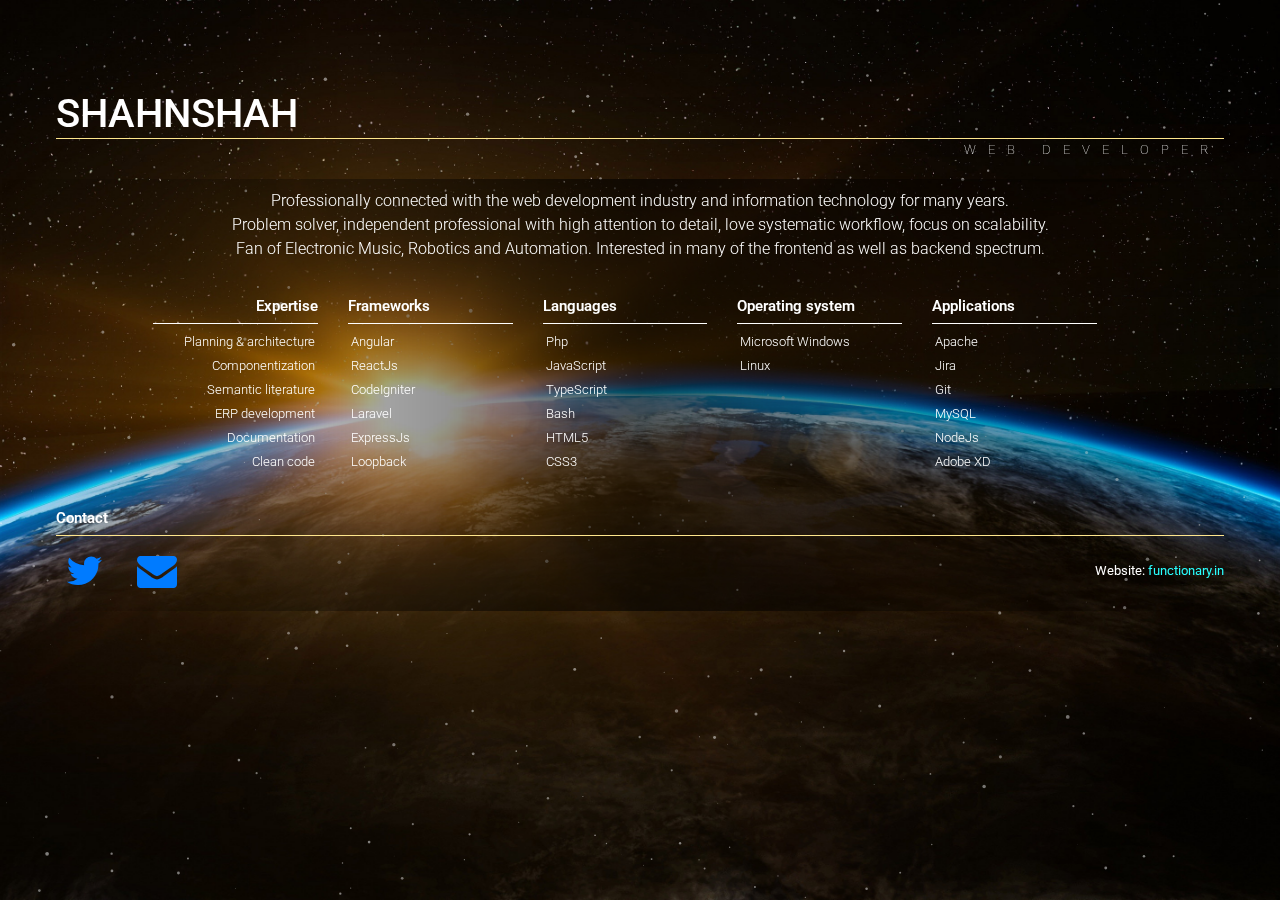
==== index.html @ ce863315 "website link added" ====
<!DOCTYPE html>
<html lang="en">

<head>
    <meta charset="UTF-8">
    <meta name="viewport" content="width=device-width, initial-scale=1.0">
    <meta http-equiv="X-UA-Compatible" content="ie=edge">
    <title>Shahnshah malik</title>

    <meta name="title" content="Shahnshah malik | I build tools for the web">
    <meta name="description"
        content="Get your website developed in HTML/CSS/CSS3, Angular, React, CodeIgniter, Laravel, PHP with backends like Express, MySQL, Linux. Get a PWA or a Hybrid Web App free">
    <meta name="keywords"
        content="HTML/CSS/CSS3, Angular, React, CodeIgniter, Laravel, PHP, Express, MySQL, Linux, BASH, Git">
    <meta name="robots" content="index, follow">
    <meta http-equiv="Content-Type" content="text/html; charset=utf-8">
    <meta name="language" content="English">
    <meta name="revisit-after" content="30 days">

    <link rel="stylesheet" href="https://stackpath.bootstrapcdn.com/bootstrap/4.3.1/css/bootstrap.min.css">
    <link rel="stylesheet" href="style.css">
    <link rel="stylesheet" href="mobile.css">
    <link rel="stylesheet" href="desktop.css">
    <script src="https://code.jquery.com/jquery-3.4.1.min.js"
        integrity="sha256-CSXorXvZcTkaix6Yvo6HppcZGetbYMGWSFlBw8HfCJo=" crossorigin="anonymous"></script>
    <script src="https://stackpath.bootstrapcdn.com/bootstrap/4.3.1/js/bootstrap.bundle.min.js"></script>
    <link rel="stylesheet" href="https://cdnjs.cloudflare.com/ajax/libs/font-awesome/4.7.0/css/font-awesome.min.css">
    <link href="https://fonts.googleapis.com/css?family=Roboto&display=swap" rel="stylesheet">
    <script src="main.js"></script>
    <script src="particle.js"></script>
</head>

<body class="w-100">
    <div id="particles-js" class="background"></div>
    <nav id="topnav"></nav>
    <section id="title">
        <div class="tspace">
            <h1 class="cp title">Shahnshah</h1>
            <h6 class="cp subtitle">Web developer</h6>
        </div>
    </section>
    <section class="content-faded">
        <div class="tspace">
            <p class="content text-center">Professionally connected with the web development industry and information
                technology for
                many years.<br>
                Problem solver, independent professional with high attention to detail, love systematic workflow, focus
                on
                scalability. <br> Fan of Electronic Music, Robotics and Automation.
                Interested in many of the frontend as well as backend spectrum.</p>
        </div>
    </section>
    <section class="content-faded">
        <div class="tspace row d-flex justify-content-center">
            <div class="col-sm-12 col-lg-2">
                <h4 class="heading trig">Expertise</h4>
                <div class="w-100" id="technologies">
                    <ul class="trig">
                        <li>
                            <a class="tech-link" href="#">Planning & architecture</a>
                        </li>
                        <li>
                            <a class="tech-link" href="#">Componentization</a>
                        </li>
                        <li>
                            <a class="tech-link" href="#">Semantic literature</a>
                        </li>
                        <li>
                            <a class="tech-link" href="#">ERP development</a>
                        </li>
                        <li>
                            <a class="tech-link" href="#">Documentation</a>
                        </li>
                        <li>
                            <a class="tech-link" href="#">Clean code</a>
                        </li>
                    </ul>
                </div>
            </div>
            <div class="col-sm-12 col-lg-2">
                <h4 class="heading">Frameworks</h4>
                <div class="w-100" id="technologies">
                    <ul>
                        <li>
                            <a class="tech-link" target="_blank" href="https://angular.io/">Angular</a>
                        </li>
                        <li>
                            <a class="tech-link" target="_blank" href="https://reactjs.org/">ReactJs</a>
                        </li>
                        <li>
                            <a class="tech-link" target="_blank" href="https://codeigniter.com/">CodeIgniter</a>
                        </li>
                        <li>
                            <a class="tech-link" target="_blank" href="https://laravel.com/">Laravel</a>
                        </li>
                        <li>
                            <a class="tech-link" target="_blank" href="https://expressjs.com/">ExpressJs</a>
                        </li>
                        <li>
                            <a class="tech-link" target="_blank" href="https://loopback.io/">Loopback</a>
                        </li>
                    </ul>
                </div>
            </div>
            <div class="col-sm-12 col-lg-2">
                <h4 class="heading">Languages</h4>
                <div class="w-100" id="technologies">
                    <ul>
                        <li>
                            <a class="tech-link" target="_blank" href="https://en.wikipedia.org/wiki/PHP">Php</a>
                        </li>
                        <li>
                            <a class="tech-link" target="_blank"
                                href="https://en.wikipedia.org/wiki/JavaScript">JavaScript</a>
                        </li>
                        <li>
                            <a class="tech-link" target="_blank"
                                href="https://en.wikipedia.org/wiki/TypeScript">TypeScript</a>
                        </li>
                        <li>
                            <a class="tech-link" target="_blank"
                                href="https://en.wikipedia.org/wiki/Bash_(Unix_shell)">Bash</a>
                        </li>
                        <li>
                            <a class="tech-link" target="_blank" href="https://en.wikipedia.org/wiki/HTML5">HTML5</a>
                        </li>
                        <li>
                            <a class="tech-link" target="_blank"
                                href="https://en.wikipedia.org/wiki/Cascading_Style_Sheets#CSS_3">CSS3</a>
                        </li>
                    </ul>
                </div>
            </div>
            <div class="col-sm-12 col-lg-2">
                <h4 class="heading">Operating system</h4>
                <div class="w-100" id="technologies">
                    <ul>
                        <li>
                            <a class="tech-link" target="_blank"
                                href="https://en.wikipedia.org/wiki/Microsoft_Windows">Microsoft Windows</a>
                        </li>
                        <li>
                            <a class="tech-link" target="_blank" href="https://en.wikipedia.org/wiki/Linux">Linux</a>
                        </li>
                    </ul>
                </div>
            </div>
            <div class="col-sm-12 col-lg-2">
                <h4 class="heading">Applications</h4>
                <div class="w-100" id="technologies">
                    <ul>
                        <li>
                            <a class="tech-link" target="_blank" href="https://httpd.apache.org/">Apache</a>
                        </li>
                        <li>
                            <a class="tech-link" target="_blank" href="https://www.atlassian.com/software/jira">Jira</a>
                        </li>
                        <li>
                            <a class="tech-link" target="_blank" href="https://git-scm.com/">Git</a>
                        </li>
                        <li>
                            <a class="tech-link" target="_blank" href="https://www.mysql.com/">MySQL</a>
                        </li>
                        <li>
                            <a class="tech-link" target="_blank" href="https://nodejs.org/en/">NodeJs</a>
                        </li>
                        <li>
                            <a class="tech-link" target="_blank"
                                href="https://www.adobe.com/in/products/xd.html?promoid=PYPVQ3HN&mv=other">Adobe XD</a>
                        </li>
                    </ul>
                </div>
            </div>
        </div>
    </section>
    <section class="content-faded">
        <div class="tspace">
            <h4 class="heading contact">Contact</h4>
            <div class="d-flex align-items-center justify-content-between">
                <span class="social">
                    <a href="https://twitter.com/shah3nshah" target="_blank"><i class="fa fa-twitter"></i></a>
                    <a href="mailto:<nowiki>luv200@gmail.com?Subject=MailFromGithubPage"><i
                            class="fa fa-envelope"></i></a>
                </span>
                <span class="link-web">
                    Website: <a href="https://functionary.in" target="_blank">functionary.in</a>
                </span>
            </div>
        </div>
    </section>
    <script>
        particlesJS("particles-js", {
            "particles": {
                "number": {
                    "value": 355,
                    "density": {
                        "enable": true,
                        "value_area": 789.1476416322727
                    }
                },
                "color": {
                    "value": "#ffffff"
                },
                "shape": {
                    "type": "circle",
                    "stroke": {
                        "width": 0,
                        "color": "#000000"
                    },
                    "polygon": {
                        "nb_sides": 5
                    },
                    "image": {
                        "src": "img/github.svg",
                        "width": 100,
                        "height": 100
                    }
                },
                "opacity": {
                    "value": 0.48927153781200905,
                    "random": false,
                    "anim": {
                        "enable": true,
                        "speed": 0.2,
                        "opacity_min": 0,
                        "sync": false
                    }
                },
                "size": {
                    "value": 2,
                    "random": true,
                    "anim": {
                        "enable": true,
                        "speed": 2,
                        "size_min": 0,
                        "sync": false
                    }
                },
                "line_linked": {
                    "enable": false,
                    "distance": 150,
                    "color": "#ffffff",
                    "opacity": 0.4,
                    "width": 1
                },
                "move": {
                    "enable": true,
                    "speed": 0.2,
                    "direction": "none",
                    "random": true,
                    "straight": false,
                    "out_mode": "out",
                    "bounce": false,
                    "attract": {
                        "enable": false,
                        "rotateX": 600,
                        "rotateY": 1200
                    }
                }
            },
            "interactivity": {
                "detect_on": "canvas",
                "events": {
                    "onhover": {
                        "enable": true,
                        "mode": "bubble"
                    },
                    "onclick": {
                        "enable": true,
                        "mode": "push"
                    },
                    "resize": true
                },
                "modes": {
                    "grab": {
                        "distance": 400,
                        "line_linked": {
                            "opacity": 1
                        }
                    },
                    "bubble": {
                        "distance": 83.91608391608392,
                        "size": 1,
                        "duration": 3,
                        "opacity": 1,
                        "speed": 3
                    },
                    "repulse": {
                        "distance": 200,
                        "duration": 0.4
                    },
                    "push": {
                        "particles_nb": 4
                    },
                    "remove": {
                        "particles_nb": 2
                    }
                }
            },
            "retina_detect": true
        });
    </script>
</body>

</html>
---- style.css ----
.h-100v {
    height: 100vh;
}

body {
    background: url(sunrise-over-the-earth.jpg);
    background-repeat: no-repeat;
    background-size: cover;
    background-position: center;
    transition: .25s ease-in-out;
    padding-top: 80px;
    background-color: #000;
}

nav {
    position: fixed;
    top: 0;
    width: 100%;
    height: 80px;
    color: #fff;
    display: flex;
    align-items: center;
}

ul {
    list-style-type: none;
    padding-left: 0px!important;
}

nav ul>li {
    display: inline;
}

#topnav ul li a {
    text-decoration: none;
    text-transform: uppercase;
    font-size: 16px;
    padding: 10px 16px;
    margin: 0 10px;
}

.toplink {
    color: #707070;
    transition: .25s ease-in-out;
}

.toplink:hover {
    color: #d6d6d6;
    filter: brightness(0.8);
    background: rgba(255, 255, 255, 0.1);
}

html {
    scroll-behavior: smooth;
    -webkit-overflow-scrolling: touch!important;
}

.h-100v {
    height: 100vh;
}

.cp {
    text-transform: uppercase;
}

section {
    width: 100%;
    display: flex;
    justify-content: flex-start;
    color: #fff;
}

.tspace {
    padding: 10px 3.5rem;
    width: 100%;
}

#particles-js {
    position: absolute;
    width: 100%;
    height: 100%;
    top: 0;
    z-index: -1;
}

canvas {
    display: block;
}

.content-faded {
    background-image: linear-gradient(to right, transparent, rgba(0, 0, 0, 0.6), transparent);
    /* background-image: linear-gradient(to right, transparent, rgba(68, 158, 247, 0.3), transparent); */
    display: flex;
    flex-direction: column;
    width: 100%;
}

.content {
    font-weight: 300;
}

#technologies ul li a {
    color: #fff;
    text-decoration: none;
    white-space: nowrap;
    font-weight: 300;
    font-size: 13px;
}

.tech-link {
    padding: 5px 3px;
}

.tech-link:hover {
    color: #29ffff!important;
    background: rgba(0, 0, 0, 0.3);
}

.heading {
    font-size: 15px;
    font-weight: 600;
    border-bottom: 1px solid #fff;
    padding-bottom: 0.5rem;
    margin-bottom: 5px;
}

.social .fa {
    font-size: 40px;
    padding: 10px;
    margin-right: 10px;
}

.contact {
    border-bottom: 1px solid #fee68d!important;
}

.link-web {
    font-size: 13px;
}

.link-web a {
    color: #29ffff;
}
---- mobile.css ----
@media only screen and (max-width: 640px) {
    body {
        height: auto!important;
        overflow: auto;
        scroll-behavior: smooth;
        -webkit-overflow-scrolling: touch!important;
    }
    .title {
        border-bottom: 1px solid #fee68d;
        margin-bottom: 0px;
        text-align: center;
    }
    .subtitle {
        padding: 3px;
        letter-spacing: 12px;
        text-align: center;
        font-weight: 100;
        font-size: 13px;
    }
    .trig {
        text-align: start!important;
    }
}
---- desktop.css ----
@media only screen and (min-width: 641px) {
    body {
        height: 100vh!important;
    }
    .title {
        border-bottom: 1px solid #fee68d;
        margin-bottom: 0px;
        text-align: start;
    }
    .subtitle {
        padding: 3px;
        letter-spacing: 12px;
        text-align: end;
        font-weight: 100;
        font-size: 13px;
    }
    .trig {
        text-align: right!important;
    }
}
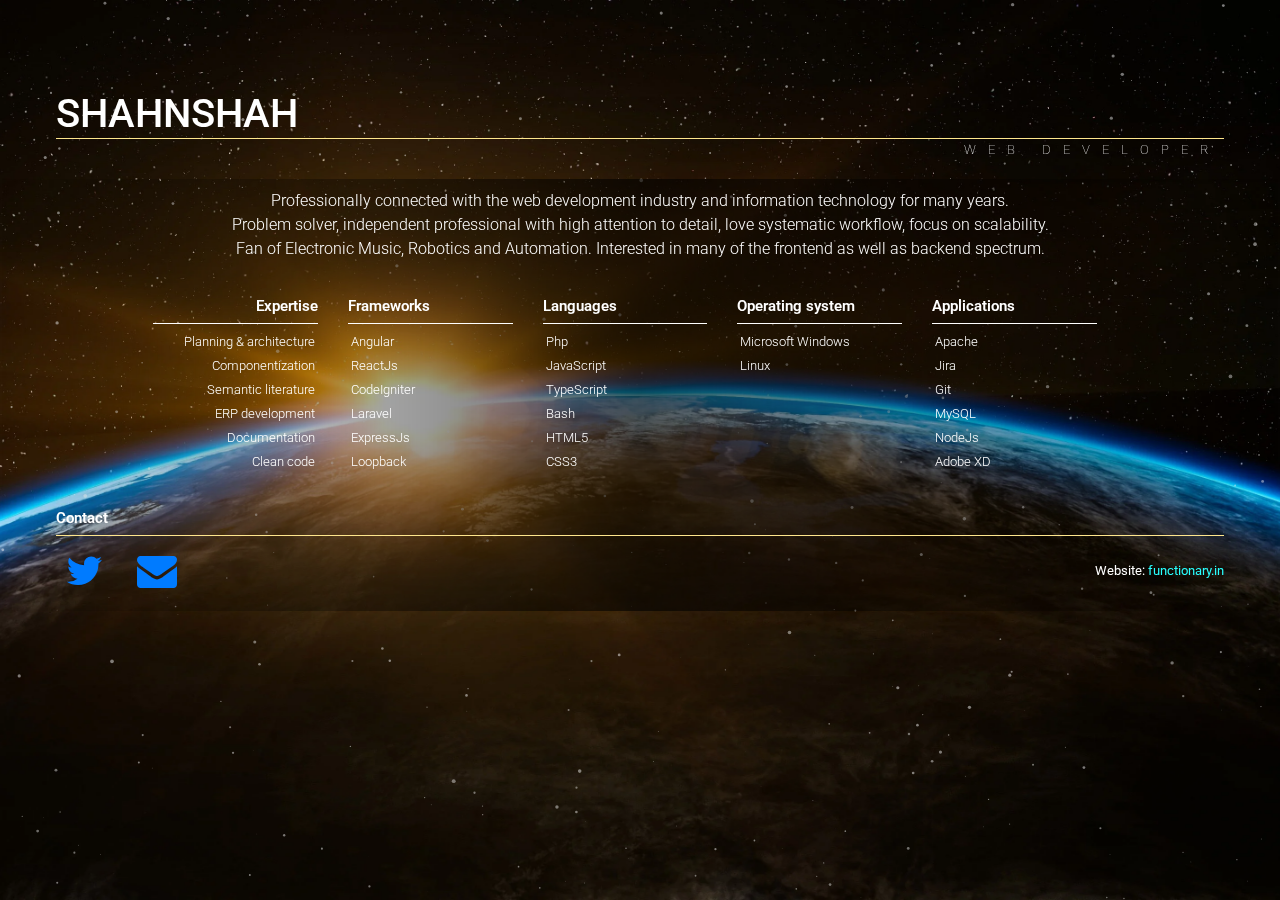
==== commit 6f7719e7: "favicon added" ====
--- a/index.html
+++ b/index.html
@@ -6,7 +6,8 @@
     <meta name="viewport" content="width=device-width, initial-scale=1.0">
     <meta http-equiv="X-UA-Compatible" content="ie=edge">
     <title>Shahnshah malik</title>
-
+    <link rel="shortcut icon" href="/favicon.ico" type="image/x-icon">
+    <link rel="icon" href="/favicon.ico" type="image/x-icon">
     <meta name="title" content="Shahnshah malik | I build tools for the web">
     <meta name="description"
         content="Get your website developed in HTML/CSS/CSS3, Angular, React, CodeIgniter, Laravel, PHP with backends like Express, MySQL, Linux. Get a PWA or a Hybrid Web App free">
--- a/style.css
+++ b/style.css
@@ -3,7 +3,7 @@
 }
 
 body {
-    background: url(sunrise-over-the-earth.jpg);
+    background: url(sunrise-over-the-earth.webp);
     background-repeat: no-repeat;
     background-size: cover;
     background-position: center;
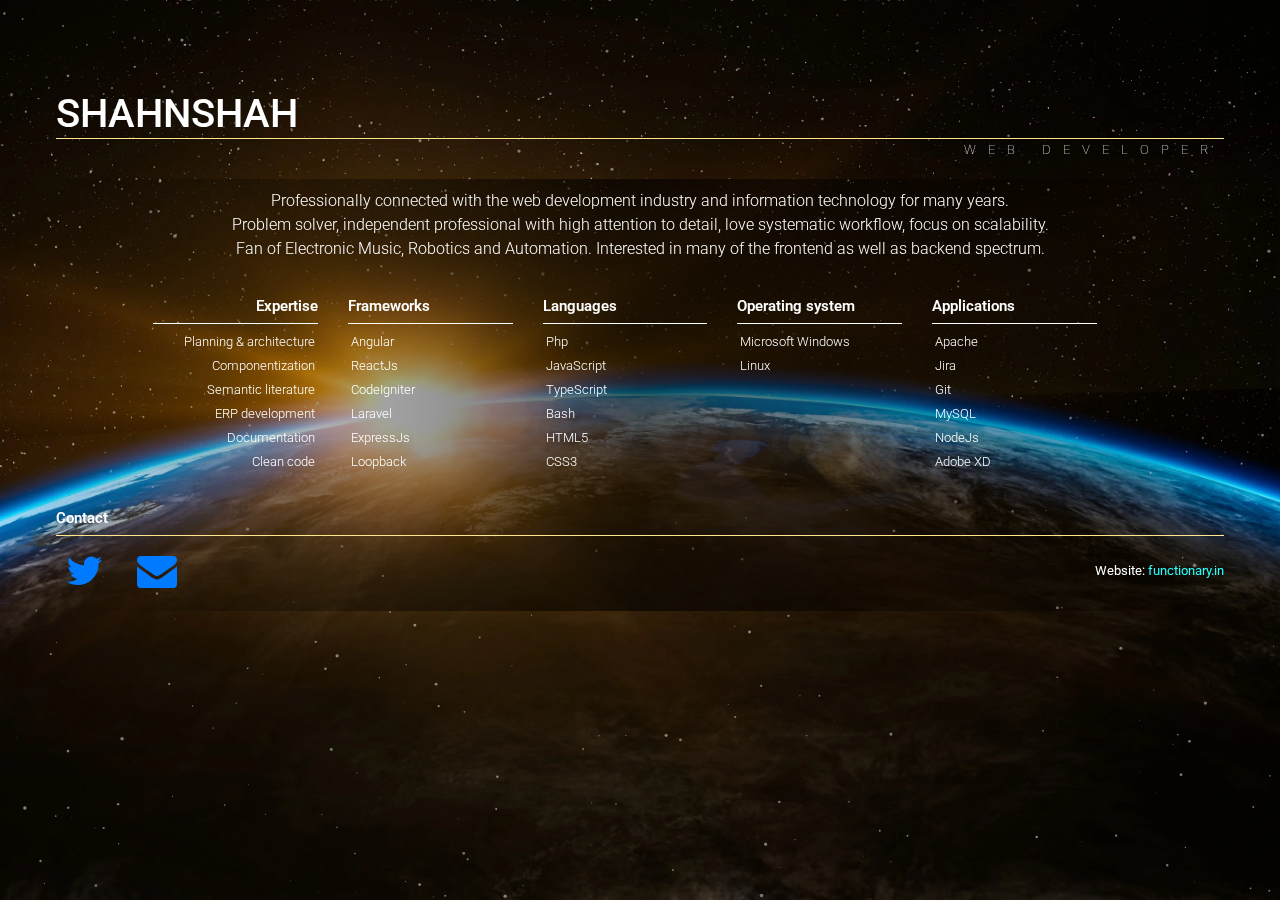
==== commit 2456e709: "minor change" ====
--- a/index.html
+++ b/index.html
@@ -2,6 +2,16 @@
 <html lang="en">
 
 <head>
+    <!-- Global site tag (gtag.js) - Google Analytics -->
+    <script async src="https://www.googletagmanager.com/gtag/js?id=UA-137235006-3"></script>
+    <script>
+        window.dataLayer = window.dataLayer || [];
+        function gtag() { dataLayer.push(arguments); }
+        gtag('js', new Date());
+
+        gtag('config', 'UA-137235006-3');
+    </script>
+
     <meta charset="UTF-8">
     <meta name="viewport" content="width=device-width, initial-scale=1.0">
     <meta http-equiv="X-UA-Compatible" content="ie=edge">
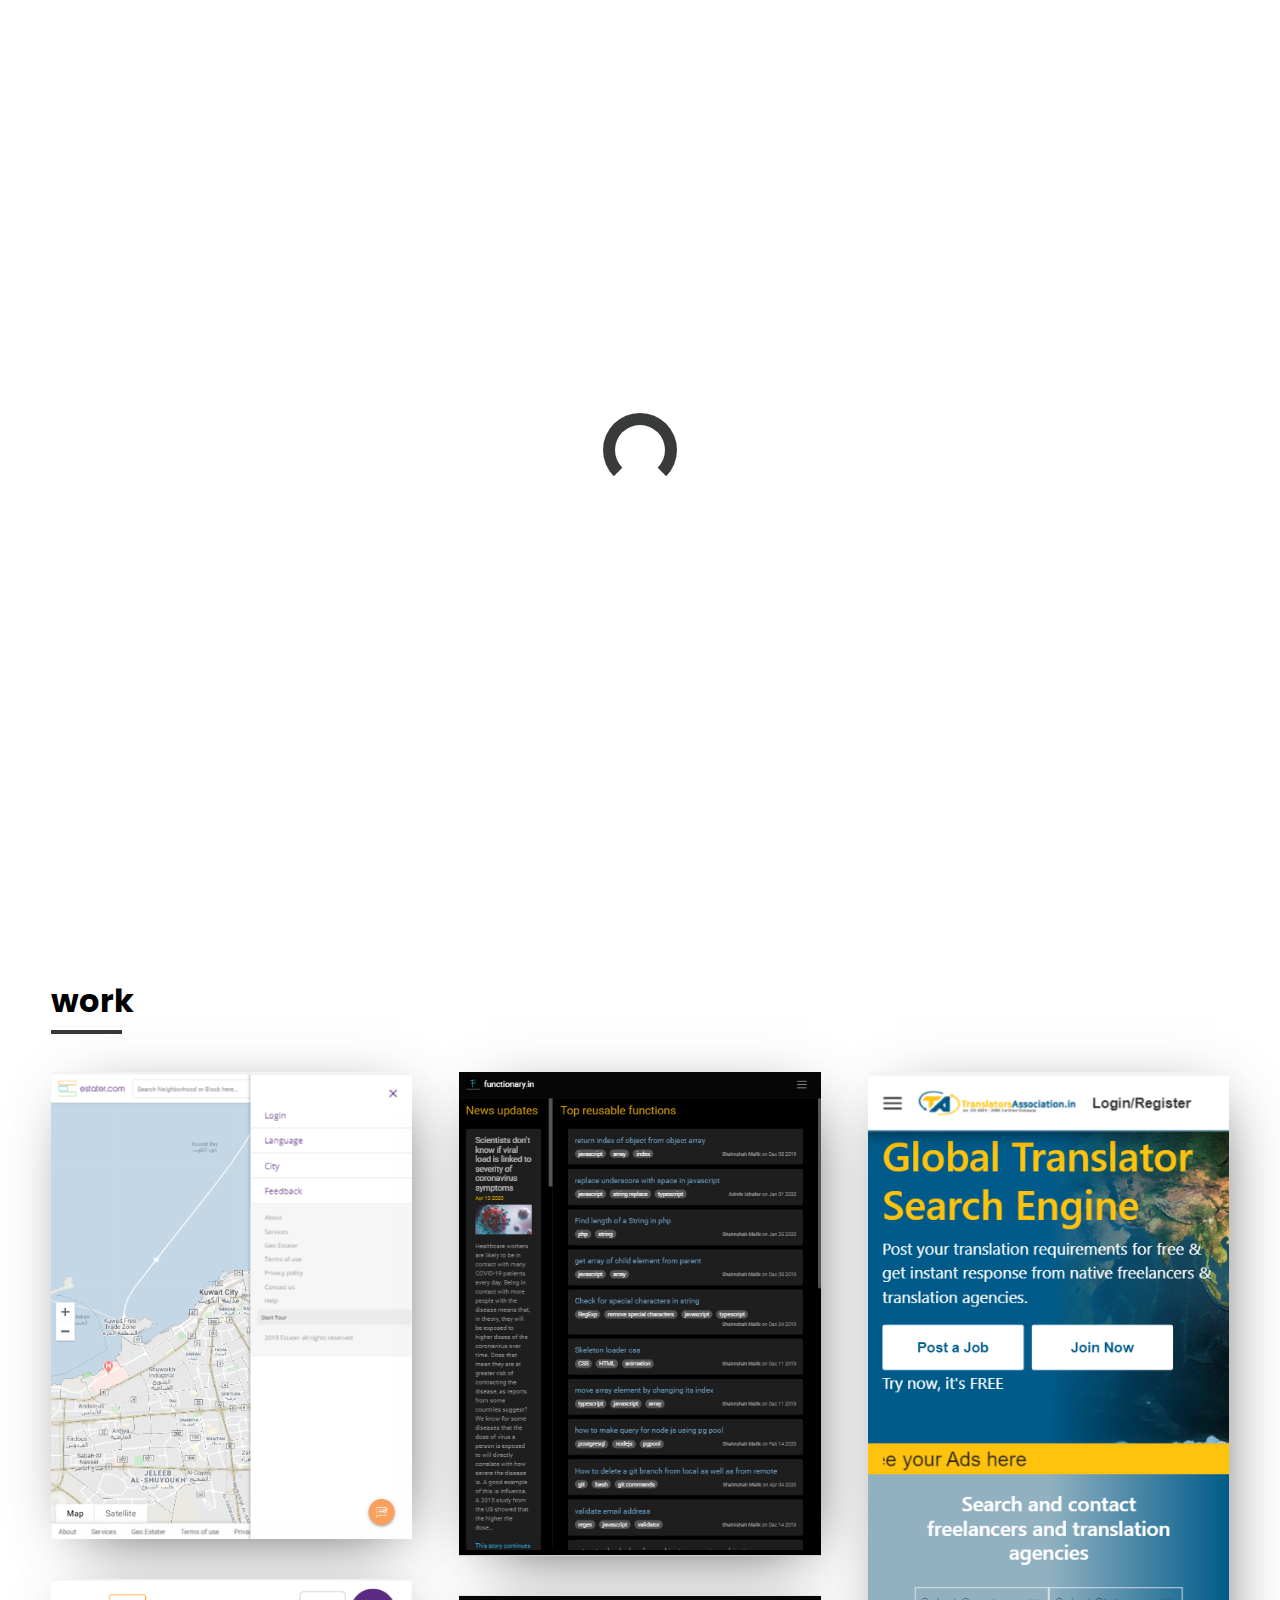
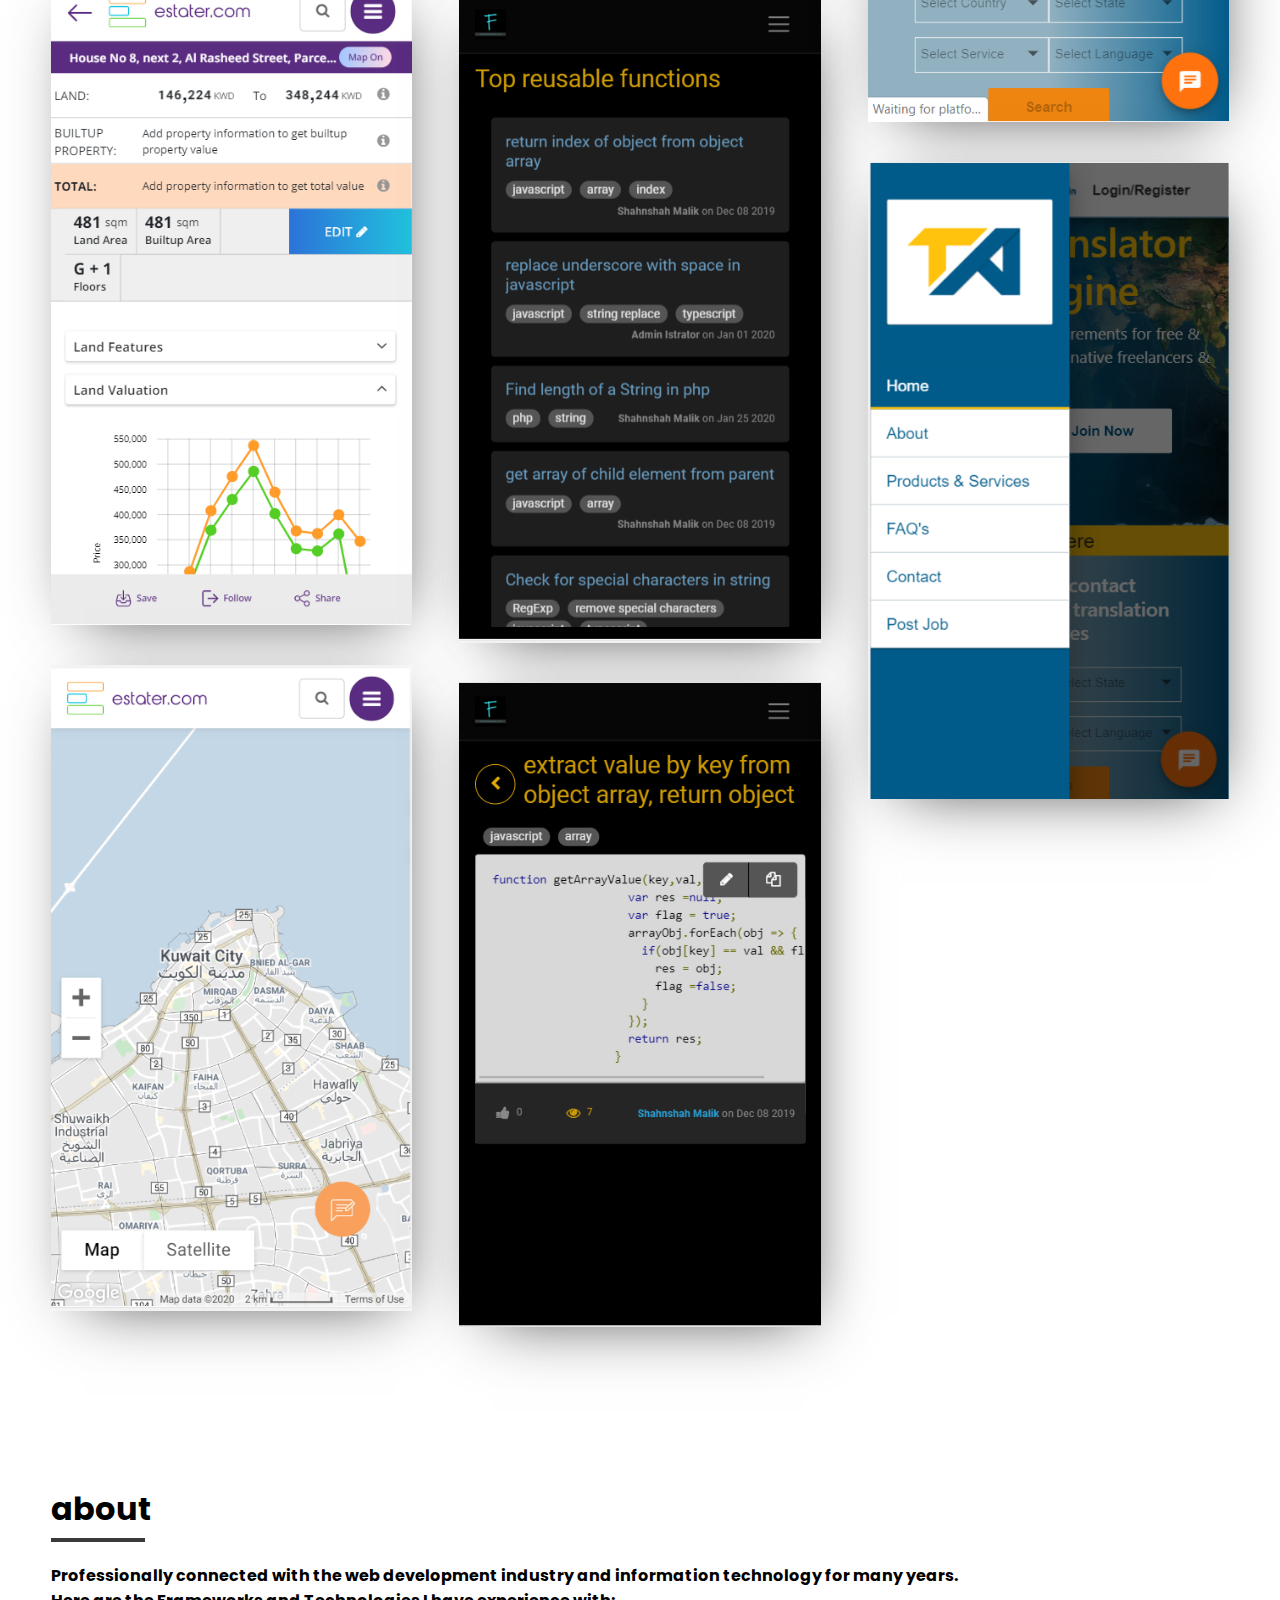
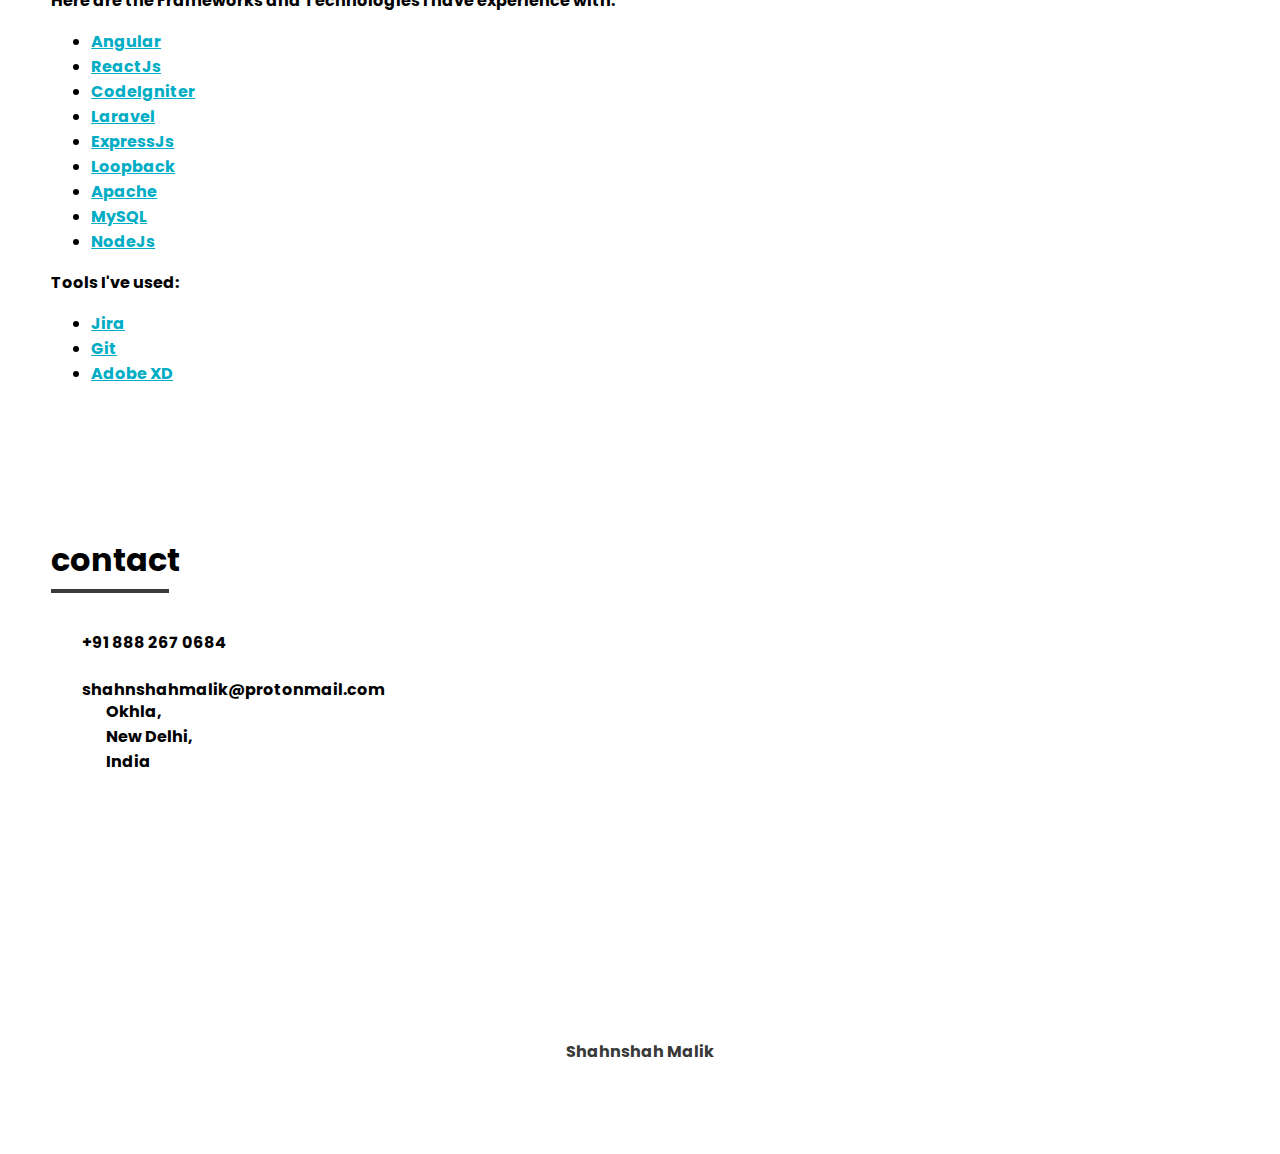
==== commit 15cf32e3: "new portfolio update" ====
--- a/index.html
+++ b/index.html
@@ -1,316 +1,168 @@
 <!DOCTYPE html>
 <html lang="en">
-
 <head>
-    <!-- Global site tag (gtag.js) - Google Analytics -->
-    <script async src="https://www.googletagmanager.com/gtag/js?id=UA-137235006-3"></script>
-    <script>
-        window.dataLayer = window.dataLayer || [];
-        function gtag() { dataLayer.push(arguments); }
-        gtag('js', new Date());
-
-        gtag('config', 'UA-137235006-3');
-    </script>
-
     <meta charset="UTF-8">
     <meta name="viewport" content="width=device-width, initial-scale=1.0">
     <meta http-equiv="X-UA-Compatible" content="ie=edge">
-    <title>Shahnshah malik</title>
-    <link rel="shortcut icon" href="/favicon.ico" type="image/x-icon">
-    <link rel="icon" href="/favicon.ico" type="image/x-icon">
-    <meta name="title" content="Shahnshah malik | I build tools for the web">
-    <meta name="description"
-        content="Get your website developed in HTML/CSS/CSS3, Angular, React, CodeIgniter, Laravel, PHP with backends like Express, MySQL, Linux. Get a PWA or a Hybrid Web App free">
-    <meta name="keywords"
-        content="HTML/CSS/CSS3, Angular, React, CodeIgniter, Laravel, PHP, Express, MySQL, Linux, BASH, Git">
-    <meta name="robots" content="index, follow">
-    <meta http-equiv="Content-Type" content="text/html; charset=utf-8">
-    <meta name="language" content="English">
-    <meta name="revisit-after" content="30 days">
+    <title>Shahnshah Malik</title>
+    <link rel="stylesheet" href="https://cdnjs.cloudflare.com/ajax/libs/animate.css/3.7.0/animate.min.css">
+    <script src="https://code.jquery.com/jquery-3.3.1.min.js" integrity="sha256-FgpCb/KJQlLNfOu91ta32o/NMZxltwRo8QtmkMRdAu8=" crossorigin="anonymous"></script>
+    <link rel="stylesheet" href="https://use.fontawesome.com/releases/v5.7.1/css/all.css" integrity="sha384-fnmOCqbTlWIlj8LyTjo7mOUStjsKC4pOpQbqyi7RrhN7udi9RwhKkMHpvLbHG9Sr" crossorigin="anonymous">
+    <link rel="stylesheet" href="index.css">
+</head>
+<body>
+    <div id="loading">
+        <div id="spinner"></div>
+    </div>
+    <div id="magnify">
+        <h1 onclick="closemagnify()"><i class="fas fa-times"></i></h1>
+        <div id="img_here"></div>
+    </div>
+    <header id="header" class="animated slideInDown" style="animation-delay:1.8s;">
+        <table>
+            <tr>
+                <td id="logo">Shahnshah Malik</td>
+                <td id="navigation">
+                    <a href="#work">work</a>
+                    <a href="#bio">about</a>
+                    <a href="https://medium.com/@luv200" target="_blank">blog</a>
+                    <a href="#contact">contact</a>
+                </td>
+            </tr>
+        </table>
+    </header>
+    <table id="top_part">
+        <tr>
+            <td id="about" class="animated slideInLeft" style="animation-delay:2s;">
+                <h2>Freelance Web Designer & Developer based in New Delhi, India</h2>
+                <p>Highly experienced in designing and developing responsive websites and web applications.</p>
+                <button class="btn_one">Contact Me</button><br>
+                <table>
+                    <tr>
+                        <td class="animated zoomIn" style="animation-delay:2.2s;"><a class="social" href="https://www.facebook.com/shahenshah.malik.98" title="Shahnshah on Facebook" target="_blank"><i class="fab fa-facebook"></i></a></td>
+                        <td class="animated zoomIn" style="animation-delay:2.4s;"><a class="social" href="https://twitter.com/shah3nshah" title="Shahnshah on Twitter" target="_blank"><i class="fab fa-twitter"></i></a></td>
+                        <td class="animated zoomIn" style="animation-delay:2.8s;"><a class="social" href="https://stackoverflow.com/users/5668376/shahnshah" target="_blank"><i class="fab fa-stack-overflow"></i></a></td>
+                        <td class="animated zoomIn" style="animation-delay:3.0s;"><a class="social" href="https://medium.com/@luv200" title="Shahnshah on Medium" target="_blank"><i class="fab fa-medium"></i></a></td>
+                    </tr>
+                </table>
+            </td>
+            <td id="rightImage" class="animated jackInTheBox" style="animation-delay:2.2s;"></td>
+        </tr>
+    </table>
+    <div id="work">
+        <h1>work</h1>
+        <div id="photos">
+            <img class="elevate-1" onclick="magnify($(this).attr('src'))" src="./projects/em_i.png">
+            <img class="elevate-1" onclick="magnify($(this).attr('src'))" src="./projects/em_m_1.png">
+            <img class="elevate-1" onclick="magnify($(this).attr('src'))" src="./projects/em_m_2.png">
+            <img class="elevate-1" onclick="magnify($(this).attr('src'))" src="./projects/fn_i.png">
+            <img class="elevate-1" onclick="magnify($(this).attr('src'))" src="./projects/fn_m_1.png">
+            <img class="elevate-1" onclick="magnify($(this).attr('src'))" src="./projects/fn_m_2.png">
+            <img class="elevate-1" onclick="magnify($(this).attr('src'))" src="./projects/ta_m_1.png">
+            <img class="elevate-1" onclick="magnify($(this).attr('src'))" src="./projects/ta_m_2.png">
+        </div>
+    </div>
+    <div id="bio">
+        <h1>about</h1>
+        <p>
+            Professionally connected with the web development industry and information technology for many years.<br>
+            Here are the Frameworks and Technologies I have experience with:
+            <ul>
+                <li>
+                    <a class="tech-link" target="_blank" href="https://angular.io/">Angular</a>
+                </li>
+                <li>
+                    <a class="tech-link" target="_blank" href="https://reactjs.org/">ReactJs</a>
+                </li>
+                <li>
+                    <a class="tech-link" target="_blank" href="https://codeigniter.com/">CodeIgniter</a>
+                </li>
+                <li>
+                    <a class="tech-link" target="_blank" href="https://laravel.com/">Laravel</a>
+                </li>
+                <li>
+                    <a class="tech-link" target="_blank" href="https://expressjs.com/">ExpressJs</a>
+                </li>
+                <li>
+                    <a class="tech-link" target="_blank" href="https://loopback.io/">Loopback</a>
+                </li>
+                <li>
+                    <a class="tech-link" target="_blank" href="https://httpd.apache.org/">Apache</a>
+                </li>
+                <li>
+                    <a class="tech-link" target="_blank" href="https://www.mysql.com/">MySQL</a>
+                </li>
+                <li>
+                    <a class="tech-link" target="_blank" href="https://nodejs.org/en/">NodeJs</a>
+                </li>
+            </ul>
 
-    <link rel="stylesheet" href="https://stackpath.bootstrapcdn.com/bootstrap/4.3.1/css/bootstrap.min.css">
-    <link rel="stylesheet" href="style.css">
-    <link rel="stylesheet" href="mobile.css">
-    <link rel="stylesheet" href="desktop.css">
-    <script src="https://code.jquery.com/jquery-3.4.1.min.js"
-        integrity="sha256-CSXorXvZcTkaix6Yvo6HppcZGetbYMGWSFlBw8HfCJo=" crossorigin="anonymous"></script>
-    <script src="https://stackpath.bootstrapcdn.com/bootstrap/4.3.1/js/bootstrap.bundle.min.js"></script>
-    <link rel="stylesheet" href="https://cdnjs.cloudflare.com/ajax/libs/font-awesome/4.7.0/css/font-awesome.min.css">
-    <link href="https://fonts.googleapis.com/css?family=Roboto&display=swap" rel="stylesheet">
-    <script src="main.js"></script>
-    <script src="particle.js"></script>
-</head>
+            Tools I've used:
+            <ul>
 
-<body class="w-100">
-    <div id="particles-js" class="background"></div>
-    <nav id="topnav"></nav>
-    <section id="title">
-        <div class="tspace">
-            <h1 class="cp title">Shahnshah</h1>
-            <h6 class="cp subtitle">Web developer</h6>
-        </div>
-    </section>
-    <section class="content-faded">
-        <div class="tspace">
-            <p class="content text-center">Professionally connected with the web development industry and information
-                technology for
-                many years.<br>
-                Problem solver, independent professional with high attention to detail, love systematic workflow, focus
-                on
-                scalability. <br> Fan of Electronic Music, Robotics and Automation.
-                Interested in many of the frontend as well as backend spectrum.</p>
-        </div>
-    </section>
-    <section class="content-faded">
-        <div class="tspace row d-flex justify-content-center">
-            <div class="col-sm-12 col-lg-2">
-                <h4 class="heading trig">Expertise</h4>
-                <div class="w-100" id="technologies">
-                    <ul class="trig">
-                        <li>
-                            <a class="tech-link" href="#">Planning & architecture</a>
-                        </li>
-                        <li>
-                            <a class="tech-link" href="#">Componentization</a>
-                        </li>
-                        <li>
-                            <a class="tech-link" href="#">Semantic literature</a>
-                        </li>
-                        <li>
-                            <a class="tech-link" href="#">ERP development</a>
-                        </li>
-                        <li>
-                            <a class="tech-link" href="#">Documentation</a>
-                        </li>
-                        <li>
-                            <a class="tech-link" href="#">Clean code</a>
-                        </li>
-                    </ul>
-                </div>
-            </div>
-            <div class="col-sm-12 col-lg-2">
-                <h4 class="heading">Frameworks</h4>
-                <div class="w-100" id="technologies">
-                    <ul>
-                        <li>
-                            <a class="tech-link" target="_blank" href="https://angular.io/">Angular</a>
-                        </li>
-                        <li>
-                            <a class="tech-link" target="_blank" href="https://reactjs.org/">ReactJs</a>
-                        </li>
-                        <li>
-                            <a class="tech-link" target="_blank" href="https://codeigniter.com/">CodeIgniter</a>
-                        </li>
-                        <li>
-                            <a class="tech-link" target="_blank" href="https://laravel.com/">Laravel</a>
-                        </li>
-                        <li>
-                            <a class="tech-link" target="_blank" href="https://expressjs.com/">ExpressJs</a>
-                        </li>
-                        <li>
-                            <a class="tech-link" target="_blank" href="https://loopback.io/">Loopback</a>
-                        </li>
-                    </ul>
-                </div>
-            </div>
-            <div class="col-sm-12 col-lg-2">
-                <h4 class="heading">Languages</h4>
-                <div class="w-100" id="technologies">
-                    <ul>
-                        <li>
-                            <a class="tech-link" target="_blank" href="https://en.wikipedia.org/wiki/PHP">Php</a>
-                        </li>
-                        <li>
-                            <a class="tech-link" target="_blank"
-                                href="https://en.wikipedia.org/wiki/JavaScript">JavaScript</a>
-                        </li>
-                        <li>
-                            <a class="tech-link" target="_blank"
-                                href="https://en.wikipedia.org/wiki/TypeScript">TypeScript</a>
-                        </li>
-                        <li>
-                            <a class="tech-link" target="_blank"
-                                href="https://en.wikipedia.org/wiki/Bash_(Unix_shell)">Bash</a>
-                        </li>
-                        <li>
-                            <a class="tech-link" target="_blank" href="https://en.wikipedia.org/wiki/HTML5">HTML5</a>
-                        </li>
-                        <li>
-                            <a class="tech-link" target="_blank"
-                                href="https://en.wikipedia.org/wiki/Cascading_Style_Sheets#CSS_3">CSS3</a>
-                        </li>
-                    </ul>
-                </div>
-            </div>
-            <div class="col-sm-12 col-lg-2">
-                <h4 class="heading">Operating system</h4>
-                <div class="w-100" id="technologies">
-                    <ul>
-                        <li>
-                            <a class="tech-link" target="_blank"
-                                href="https://en.wikipedia.org/wiki/Microsoft_Windows">Microsoft Windows</a>
-                        </li>
-                        <li>
-                            <a class="tech-link" target="_blank" href="https://en.wikipedia.org/wiki/Linux">Linux</a>
-                        </li>
-                    </ul>
-                </div>
-            </div>
-            <div class="col-sm-12 col-lg-2">
-                <h4 class="heading">Applications</h4>
-                <div class="w-100" id="technologies">
-                    <ul>
-                        <li>
-                            <a class="tech-link" target="_blank" href="https://httpd.apache.org/">Apache</a>
-                        </li>
-                        <li>
-                            <a class="tech-link" target="_blank" href="https://www.atlassian.com/software/jira">Jira</a>
-                        </li>
-                        <li>
-                            <a class="tech-link" target="_blank" href="https://git-scm.com/">Git</a>
-                        </li>
-                        <li>
-                            <a class="tech-link" target="_blank" href="https://www.mysql.com/">MySQL</a>
-                        </li>
-                        <li>
-                            <a class="tech-link" target="_blank" href="https://nodejs.org/en/">NodeJs</a>
-                        </li>
-                        <li>
-                            <a class="tech-link" target="_blank"
-                                href="https://www.adobe.com/in/products/xd.html?promoid=PYPVQ3HN&mv=other">Adobe XD</a>
-                        </li>
-                    </ul>
-                </div>
-            </div>
-        </div>
-    </section>
-    <section class="content-faded">
-        <div class="tspace">
-            <h4 class="heading contact">Contact</h4>
-            <div class="d-flex align-items-center justify-content-between">
-                <span class="social">
-                    <a href="https://twitter.com/shah3nshah" target="_blank"><i class="fa fa-twitter"></i></a>
-                    <a href="mailto:<nowiki>luv200@gmail.com?Subject=MailFromGithubPage"><i
-                            class="fa fa-envelope"></i></a>
-                </span>
-                <span class="link-web">
-                    Website: <a href="https://functionary.in" target="_blank">functionary.in</a>
-                </span>
-            </div>
-        </div>
-    </section>
-    <script>
-        particlesJS("particles-js", {
-            "particles": {
-                "number": {
-                    "value": 355,
-                    "density": {
-                        "enable": true,
-                        "value_area": 789.1476416322727
-                    }
-                },
-                "color": {
-                    "value": "#ffffff"
-                },
-                "shape": {
-                    "type": "circle",
-                    "stroke": {
-                        "width": 0,
-                        "color": "#000000"
-                    },
-                    "polygon": {
-                        "nb_sides": 5
-                    },
-                    "image": {
-                        "src": "img/github.svg",
-                        "width": 100,
-                        "height": 100
-                    }
-                },
-                "opacity": {
-                    "value": 0.48927153781200905,
-                    "random": false,
-                    "anim": {
-                        "enable": true,
-                        "speed": 0.2,
-                        "opacity_min": 0,
-                        "sync": false
-                    }
-                },
-                "size": {
-                    "value": 2,
-                    "random": true,
-                    "anim": {
-                        "enable": true,
-                        "speed": 2,
-                        "size_min": 0,
-                        "sync": false
-                    }
-                },
-                "line_linked": {
-                    "enable": false,
-                    "distance": 150,
-                    "color": "#ffffff",
-                    "opacity": 0.4,
-                    "width": 1
-                },
-                "move": {
-                    "enable": true,
-                    "speed": 0.2,
-                    "direction": "none",
-                    "random": true,
-                    "straight": false,
-                    "out_mode": "out",
-                    "bounce": false,
-                    "attract": {
-                        "enable": false,
-                        "rotateX": 600,
-                        "rotateY": 1200
-                    }
-                }
-            },
-            "interactivity": {
-                "detect_on": "canvas",
-                "events": {
-                    "onhover": {
-                        "enable": true,
-                        "mode": "bubble"
-                    },
-                    "onclick": {
-                        "enable": true,
-                        "mode": "push"
-                    },
-                    "resize": true
-                },
-                "modes": {
-                    "grab": {
-                        "distance": 400,
-                        "line_linked": {
-                            "opacity": 1
-                        }
-                    },
-                    "bubble": {
-                        "distance": 83.91608391608392,
-                        "size": 1,
-                        "duration": 3,
-                        "opacity": 1,
-                        "speed": 3
-                    },
-                    "repulse": {
-                        "distance": 200,
-                        "duration": 0.4
-                    },
-                    "push": {
-                        "particles_nb": 4
-                    },
-                    "remove": {
-                        "particles_nb": 2
-                    }
-                }
-            },
-            "retina_detect": true
-        });
-    </script>
+                <li>
+                    <a class="tech-link" target="_blank" href="https://www.atlassian.com/software/jira">Jira</a>
+                </li>
+                <li>
+                    <a class="tech-link" target="_blank" href="https://git-scm.com/">Git</a>
+                </li>
+                <li>
+                    <a class="tech-link" target="_blank"
+                        href="https://www.adobe.com/in/products/xd.html?promoid=PYPVQ3HN&mv=other">Adobe XD</a>
+                </li>
+            </ul>
+            </p>
+    </div>
+    <div id="contact">
+        <h1>contact</h1>
+            <table>
+                <tr>
+                    <td>
+                        <div id="inner_div">
+                            <table id="inner_table">
+                                <tr>
+                                    <td><i class="fas fa-phone"></i> &nbsp; +91 888 267 0684</td>
+                                </tr>
+                                <tr>
+                                    <td><i class="fas fa-at"></i> &nbsp; shahnshahmalik@protonmail.com</td>
+                                </tr>
+                                 <!-- <tr>
+                                    <td><i class="fas fa-fax"></i> &nbsp; +1 234 567 8910</td>
+                                </tr> -->
+                                <tr>
+                                    <td><i class="fas fa-map-marker-alt"></i>
+                                    <div id="address">
+                                        Okhla,<br>
+                                        New Delhi,<br>
+                                        India
+                                    </div>
+                                    </td>
+                                </tr>
+                                <tr>
+                                    <td>
+                                        <a class="social" href="https://www.facebook.com/shahenshah.malik.98" title="Shahnshah on Facebook" target="_blank"><i class="fab fa-facebook"></i></a>
+                                        <a class="social" href="https://twitter.com/shah3nshah" title="Shahnshah on Twitter" target="_blank"><i class="fab fa-twitter"></i></a>
+                                        <a class="social" href="https://stackoverflow.com/users/5668376/shahnshah" target="_blank"><i class="fab fa-stack-overflow"></i></a>
+                                        <a class="social" href="https://medium.com/@luv200" title="Shahnshah on Medium" target="_blank"><i class="fab fa-medium"></i></a>
+                                    </td>
+                                </tr>
+                            </table>
+                        </div>
+                    </td>
+                    <td>
+                        <!-- <form id="contact-form" method="post">
+                            <input type="text" placeholder="name" id="Name" required/>
+                            <input type="email" placeholder="email" id="Email" required/><br>
+                            <textarea placeholder="your message" required rows="5" id="message"></textarea><br>
+                            <button class="btn_one">send</button>
+                        </form>  -->
+                    </td>
+                </tr>
+            </table>
+    </div>
+    <div id="footer">
+         <br> <a href="https://shahnshahmalik.github.io">Shahnshah Malik</a>
+    </div>
+    <script src="index.js" type="text/javascript"></script>
 </body>
-
 </html>--- a/index.css
+++ b/index.css
@@ -0,0 +1,402 @@
+@import url('https://fonts.googleapis.com/css?family=Poppins');
+
+body {
+    font-family: 'Poppins', sans-serif;
+    padding:0px;
+    margin:0px;
+    max-width:100vw;
+    overflow-x:hidden;
+    scroll-behavior: smooth;
+}
+#loading {
+    width: 100vw;
+    height: 100vh;
+    position: fixed;
+    background: white;
+    z-index: 999;
+    display: flex;
+    justify-content: center;
+    flex-direction: column;
+    align-items: center;
+}
+#spinner {
+    animation: rotate 0.56s infinite linear;
+    width:50px;
+    height:50px;
+    border:12px solid rgb(57, 58, 58);
+    border-bottom:12px solid #fff;
+    border-radius:50%;
+    margin:0;
+}
+@keyframes rotate {
+    0% {transform: rotate(0deg);}
+    100% {transform: rotate(360deg);}
+}
+header {
+    width:92vw;
+    padding:6vh 4vw;
+    position:fixed;
+    font-weight:bold;
+    background:transparent;
+    color:#fff;
+    transition:0.4s ease-in-out;
+    z-index:2;
+}
+header table {
+    width:100%;
+}
+#logo {
+    width:20%;
+}
+#navigation {
+    width:80%;
+}
+#magnify {
+    width:100vw;
+    height:100vh;
+    background:rgba(0, 0, 0, 0.92);
+    position:fixed;
+    z-index:4;
+    display:none;
+    flex-direction: column;
+    justify-content:center;
+}
+#magnify h1 {
+    position:absolute;
+    top:0;
+    right:0;
+    margin:20px 40px;
+    color:#fff;
+    transition:0.4s ease-in-out;
+}
+#magnify h1:hover{
+    color:rgb(57, 58, 58);;
+    cursor:pointer;
+}
+#img_here {
+    width:90%;
+    height:90%;
+    background-size:contain !important;
+    background-repeat:no-repeat !important;
+    margin:0px auto;
+}
+#logo {
+    font-size:24px;
+    color:rgb(57, 58, 58);;
+}
+#navigation {
+    text-align:right;
+}
+#navigation a {
+    color:inherit;
+    text-decoration:none;
+    padding:5px 10px;
+    border-bottom:2px solid transparent;
+    margin-left:4vw;
+    transition:0.4s ease-in-out;
+}
+#navigation a:hover{
+    border-bottom:2px solid #fff;
+}
+#top_part {
+    width:100%;
+    border:2vh solid #fff;
+}
+#top_part tr td{
+    width:50%;
+}
+#about {
+    width:84% !important;
+    height:95vh;
+    display:flex;
+    flex-direction:column;
+    justify-content:center;
+    text-align:left;
+    padding:0px 8%;
+}
+#about h1 {
+    font-size:45px;
+    word-wrap:break-word;
+}
+#about table {
+    width:70%;
+    margin-top:4vh;
+}
+#about table tr td {
+    width:20% !important;
+    text-align:left;
+}
+.social {
+    color:rgb(57, 58, 58);;
+    font-size:23px;
+    padding:12px 17px;
+    border-radius:50%;
+    background:transparent;
+    transition:0.4s ease-in-out;
+    font-weight:bold;
+    margin:0px 8px;
+}
+.social:hover { 
+    cursor: pointer;
+    color:#fff;
+    background:rgb(57, 58, 58);;
+    box-shadow:0px 10px 30px rgba(69, 69, 70, 0.8);
+}
+.btn_one {
+    font-size:18px;
+    font-family: 'Poppins', sans-serif;
+    color:rgb(57, 58, 58);;
+    background:#fff;
+    border:3px solid rgb(57, 58, 58);;
+    padding:8px 40px;
+    width:40%;
+    border-radius:80px;
+    font-weight:bold;
+    margin:2vh 0px;
+    transition:0.4s ease-in-out;
+}
+.btn_one:hover {
+    box-shadow:0px 10px 30px rgba(69, 69, 70, 0.8);
+    cursor:pointer;
+    color:#fff;
+    background:rgb(57, 58, 58);;
+}
+#rightImage {
+    width:100%;
+    height:95vh;
+    background: linear-gradient(0deg,rgba(31, 31, 31, 0.1),rgba(0, 0, 0, 0.3)),url("main.png") center center;;
+    /* background:linear-gradient(0deg,rgba(255, 44, 90, 0.8),rgba(2255, 44, 90, 0.8)),url("https://images.unsplash.com/photo-1506057527569-6a0285b2fcc1?ixlib=rb-1.2.1&ixid=eyJhcHBfaWQiOjEyMDd9&w=1000&q=60") center center; */
+    background-size:cover;
+    background-repeat:no-repeat;
+}
+#work {
+    width:92vw;
+    padding:6vh 4vw;
+    font-weight:bold;
+}
+#work h1 {
+    padding:5px 0px;
+    border-bottom:4px solid rgb(57, 58, 58);;
+    width:6%;
+}
+#photos {
+    width:100%;
+    columns:3;
+    column-gap:4%;
+    z-index:1;
+    transition:0.4s ease-in-out;
+}
+#photos img {
+    width:100%;
+    height:auto;
+    margin:4.5% 0px;
+    transition:0.4s ease-in-out;
+}
+#photos img:hover {
+    transform: scale(1.1);
+    cursor: pointer;
+}
+#bio {
+    width:92vw;
+    padding:6vh 4vw;
+    font-weight:bold;
+}
+#bio h1 {
+    padding:5px 0px;
+    border-bottom:4px solid rgb(57, 58, 58);;
+    width:8%;
+}
+#contact {
+    width:92vw;
+    padding:6vh 4vw;
+}
+#contact h1 {
+    padding:5px 0px;
+    border-bottom:4px solid rgb(57, 58, 58);;
+    width:10%;
+}
+#contact table {
+    width:100%;
+}
+#contact table tr td {
+    width:50%;
+}
+#inner_div table{
+    width:100%;
+}
+#inner_div table tr td{
+    font-weight:bold;
+}
+#inner_table tr td{
+    padding:10px 20px !important;
+}
+#contact form {
+    width:100%;
+}
+#contact form input {
+    width:96%;
+    margin:20px 1%;
+    background:transparent;
+    border:0px;
+    /* border-bottom:3px solid rgba(255, 44, 90,0.5); */
+    border-bottom: 3px solid rgba(31, 31, 31, 0.8);
+    padding:8px 10px;
+    font-family: 'Poppins', sans-serif;
+    font-size:18px;
+    transition:0.4s ease-in-out;
+    color:#000;
+    font-weight:bold;
+}
+#contact form textarea {
+    width:96%;
+    margin:20px 1%;
+    padding:8px 10px;
+    border:0px;
+    /* border-bottom:3px solid rgba(255, 44, 90,0.5); */
+    border-bottom: 3px solid rgba(31, 31, 31, 0.8);
+    padding:8px 10px;
+    font-family: 'Poppins', sans-serif;
+    font-size:18px;
+    background:transparent;
+    resize:none;
+    transition:0.4s ease-in-out;
+    color:#000;
+    font-weight:bold;
+}
+#contact form input:focus {
+    outline:none;
+    border-bottom: 3px solid rgba(31, 31, 31, 0.8);
+}
+#contact form textarea:focus {
+    outline:none;
+    border-bottom: 3px solid rgba(31, 31, 31, 0.8);
+}
+#address {
+    position:relative;
+    top:-25px;
+    left:30px;
+}
+#footer {
+    width:100%;
+    padding:10vh 0px;
+    text-align:center;
+    font-weight:bold;
+}
+#footer a {
+    color:rgb(57, 58, 58);;
+    text-decoration:none;
+}
+::placeholder {
+    color:#000;
+}
+button:focus {
+    outline:none;
+}
+::-webkit-scrollbar {
+    width:5px;
+    height:5px;
+}
+::-webkit-scrollbar-track {
+    background: #f1f1f1; 
+}
+::-webkit-scrollbar-thumb {
+    background: rgb(0, 0, 0); 
+}
+::-webkit-scrollbar-thumb:hover {
+    background: rgba(0, 0, 0,0.8); 
+}
+
+.tech-link{
+    color: rgb(0, 173, 196);
+}
+@media (max-width: 1000px){
+    #photos {
+    columns:1;
+    column-gap:0%;
+    }
+    #photos img {
+        margin:2% 0px;
+    }
+    #photos img:hover {
+        transform: scale(1);
+        cursor: pointer;
+    }
+    #rightImage {
+        display:none;
+    }
+    #top_part {
+        border:0px;
+    }
+    #top_part tr td{
+        width:100%;
+        text-align:center;
+    }
+    #about {
+        width:92% !important;
+        height:75vh;
+        padding-top:20vh !important;
+        text-align:center;
+        padding:0px 4%;
+    }
+    #about table {
+        width:100%;
+        margin-top:6vh;
+    }
+    #about table tr td {
+        text-align:center;
+    }
+    .btn_one {
+    padding:6px 30px;
+    width:60%;
+    margin:4vh auto;
+    box-shadow:0px 10px 30px rgba(69, 69, 70, 0.8);
+    background:rgb(57, 58, 58);;
+    color:#fff;
+    }
+    .btn_one:hover {
+        box-shadow:0px 10px 30px rgba(69, 69, 70, 0.8);
+        cursor:pointer;
+    }
+    #contact table tr td {
+        width:100%;
+        display:block;
+    }
+    #inner_table tr td{
+        padding:10px 0px !important;
+    }
+    #contact form input {
+        width:90%;
+    }
+    #contact form textarea {
+        width:90%;
+    }
+    #work h1 {
+        width:19%;
+    }
+    #bio h1 {
+        width:25%;
+    }
+    #contact h1 {
+        width:33%;
+    }
+    header {
+        width:96vw;
+        background:#fff;
+        padding:3vh 2vw;
+        position:absolute;
+    }
+    #header table tr td {
+        width:100%;
+        display:block;
+        text-align:center;
+        padding:15px 0px;
+    }
+    #navigation a {
+        color:#000;
+    }
+}
+.elevate-1{
+    -webkit-box-shadow: 8px 14px 64px -25px rgba(0,0,0,0.79);
+-moz-box-shadow: 8px 14px 64px -25px rgba(0,0,0,0.79);
+box-shadow: 8px 14px 64px -25px rgba(0,0,0,0.79);
+}